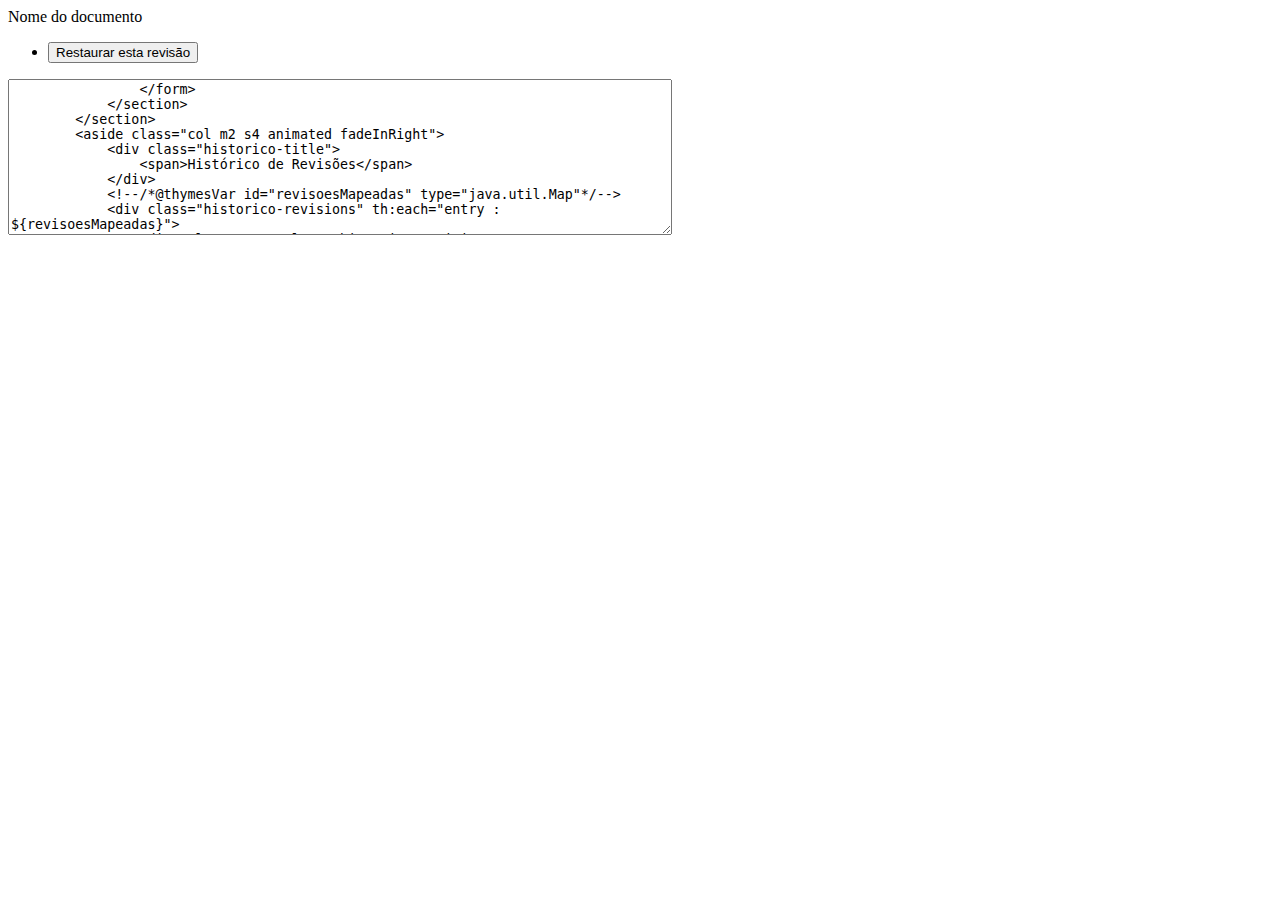
==== src/main/resources/templates/historico.html @ bf1c51eb "REFS #8: Trabalho no histórico de revisões." ====
<!DOCTYPE html>
<html th:lang="${#locale.language}"
      xmlns="http://www.w3.org/1999/xhtml"
      xmlns:th="http://www.thymeleaf.org">
<head>
    <meta charset="utf-8"/>
    <meta http-equiv="X-UA-Compatible" content="IE=edge"/>
    <meta name="viewport" content="width=device-width, initial-scale=1"/>
    <meta name="description" content="spring-boot, java, webapp"/>
    <meta name="author" content="Guilherme Alves"/>

    <title>mestrado-gc-2017</title>
    <th:block th:replace="libscss"/>
    <th:block th:replace="libsjs"/>
    <script th:src="@{js/scripts_historico.js}"></script>
</head>
<body style="height: 100%">
    <div class="row">
        <section class="col m10 s8">
            <nav>
                <div class="nav-wrapper row">
                    <div class="back">
                        <a th:href="@{/}" th:title="Voltar" th:alt="Voltar">
                            <i class="fa fa-arrow-circle-o-left" aria-hidden="true"></i>
                        </a>
                    </div>
                    <div class="document-wrapper col m8 s12">
                        <span id="document_name_data">Nome do documento</span>
                    </div>
                    <ul class="nav-links left col m4 s12">
                        <li><button id="btn-restore-document" class="waves-effect waves-light btn blue" data-loading-text="Resturando...">
                            <i class="fa fa-clock-o fa-fw" aria-hidden="true"></i>
                            <span data-text="Salvar">Restaurar esta revisão</span>
                        </button>
                        </li>
                    </ul>
                </div>
            </nav>

            <section class="section" role="editor" aria-labelledby="ckeditorForm" style="padding-right: 5px;">
                <form id="ckeditorForm">
                    <textarea name="ckeditor" id="ckeditor" rows="10" cols="80"/>
                </form>
            </section>
        </section>
        <aside class="col m2 s4 animated fadeInRight">
            <div class="historico-title">
                <span>Histórico de Revisões</span>
            </div>
            <!--/*@thymesVar id="revisoesMapeadas" type="java.util.Map"*/-->
            <div class="historico-revisions" th:each="entry : ${revisoesMapeadas}">
                <div role="group" class="historico-revision-group">
                    <script th:inline="javascript">
                        /*<![CDATA[*/
                        moment.locale('pt-br');
                        var dataModificacao = /*[[${entry.key}]]*/ '';
                        var data = moment(dataModificacao).format('LL');
                        /*]]>*/
                    </script>
                    <div class="historico-revision-group-title">
                        <script>document.write(data);</script>
                    </div>
                    <div class="historico-revision-group-item" role="tree" th:each="documento : ${entry.value}">
                        <!--/*@thymesVar id="documento" type="br.uff.ic.entity.Documento"*/-->
                        <script th:inline="javascript">
                            /*<![CDATA[*/
                            moment.locale('pt-br');
                            var dataModificacao = /*[[${documento.getDataModificacao()}]]*/ '';
                            var hora = moment(dataModificacao).format('LT');
                            /*]]>*/
                        </script>
                        <span><script>document.write(hora);</script></span>
                        <span class="item-hora hide" th:text="${documento.getDataModificacao()}"></span>
                        <span class="item-titulo hide" th:text="${documento.getTitulo()}"></span>
                        <span class="item-conteudo hide" th:text="${documento.getConteudo()}"></span>
                    </div>
                </div>
            </div>
        </aside>
    </div>
</body>
</html>
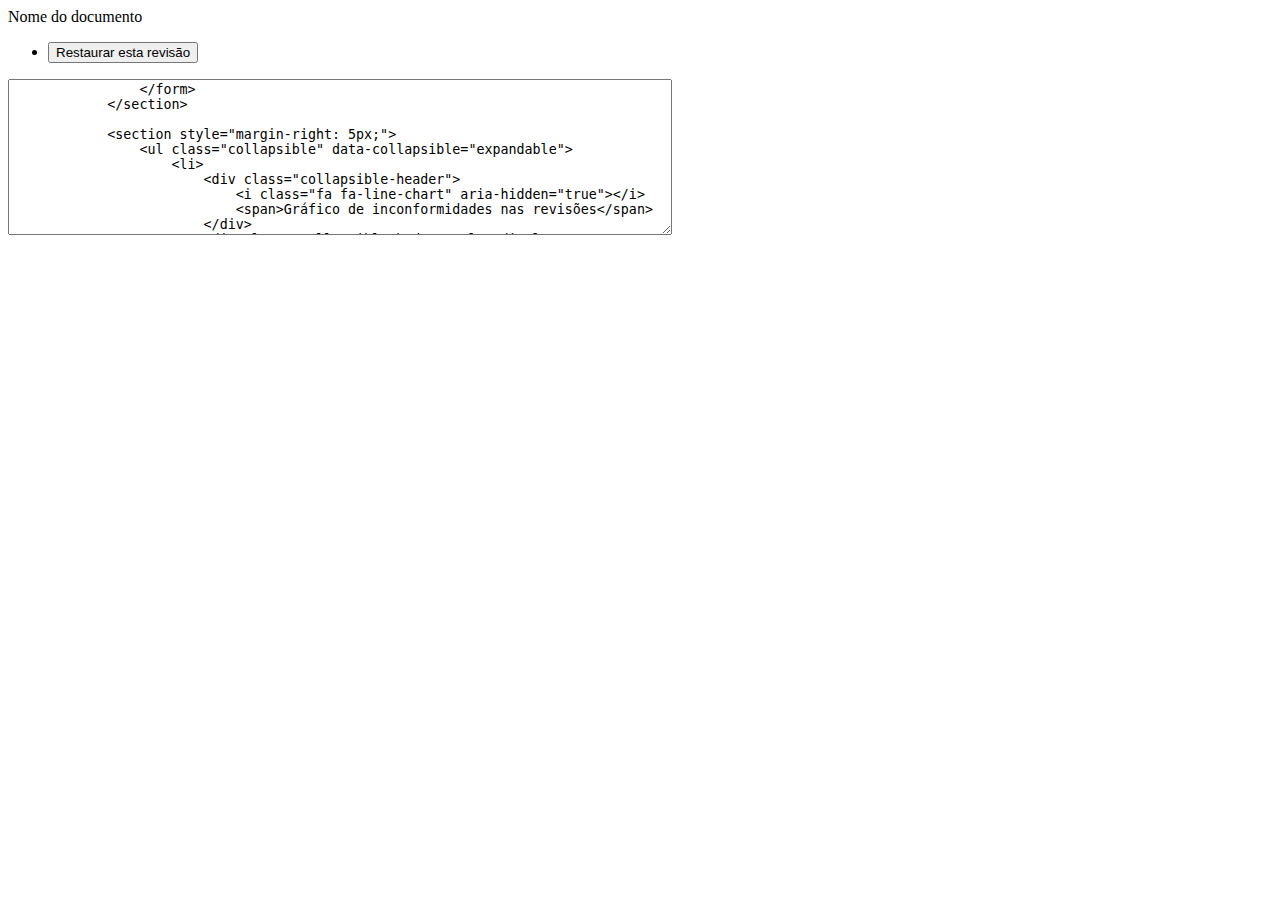
==== commit a3149e77: "REFS #9: Adicionando chartJS no projeto e montando gráfico vazio." ====
--- a/src/main/resources/templates/historico.html
+++ b/src/main/resources/templates/historico.html
@@ -13,6 +13,7 @@
     <th:block th:replace="libscss"/>
     <th:block th:replace="libsjs"/>
     <script th:src="@{js/scripts_historico.js}"></script>
+    <script th:src="@{js/scripts_chart.js}"></script>
 </head>
 <body style="height: 100%">
     <div class="row">
@@ -30,7 +31,7 @@
                     <ul class="nav-links left col m4 s12">
                         <li><button id="btn-restore-document" class="waves-effect waves-light btn blue" data-loading-text="Resturando...">
                             <i class="fa fa-clock-o fa-fw" aria-hidden="true"></i>
-                            <span data-text="Salvar">Restaurar esta revisão</span>
+                            <span data-text="Restaurar esta revisão">Restaurar esta revisão</span>
                         </button>
                         </li>
                     </ul>
@@ -41,6 +42,22 @@
                 <form id="ckeditorForm">
                     <textarea name="ckeditor" id="ckeditor" rows="10" cols="80"/>
                 </form>
+            </section>
+
+            <section style="margin-right: 5px;">
+                <ul class="collapsible" data-collapsible="expandable">
+                    <li>
+                        <div class="collapsible-header">
+                            <i class="fa fa-line-chart" aria-hidden="true"></i>
+                            <span>Gráfico de inconformidades nas revisões</span>
+                        </div>
+                        <div class="collapsible-body" style="display: none;">
+                            <div class="chartArea">
+                                <canvas id="revisionChart"></canvas>
+                            </div>
+                        </div>
+                    </li>
+                </ul>
             </section>
         </section>
         <aside class="col m2 s4 animated fadeInRight">
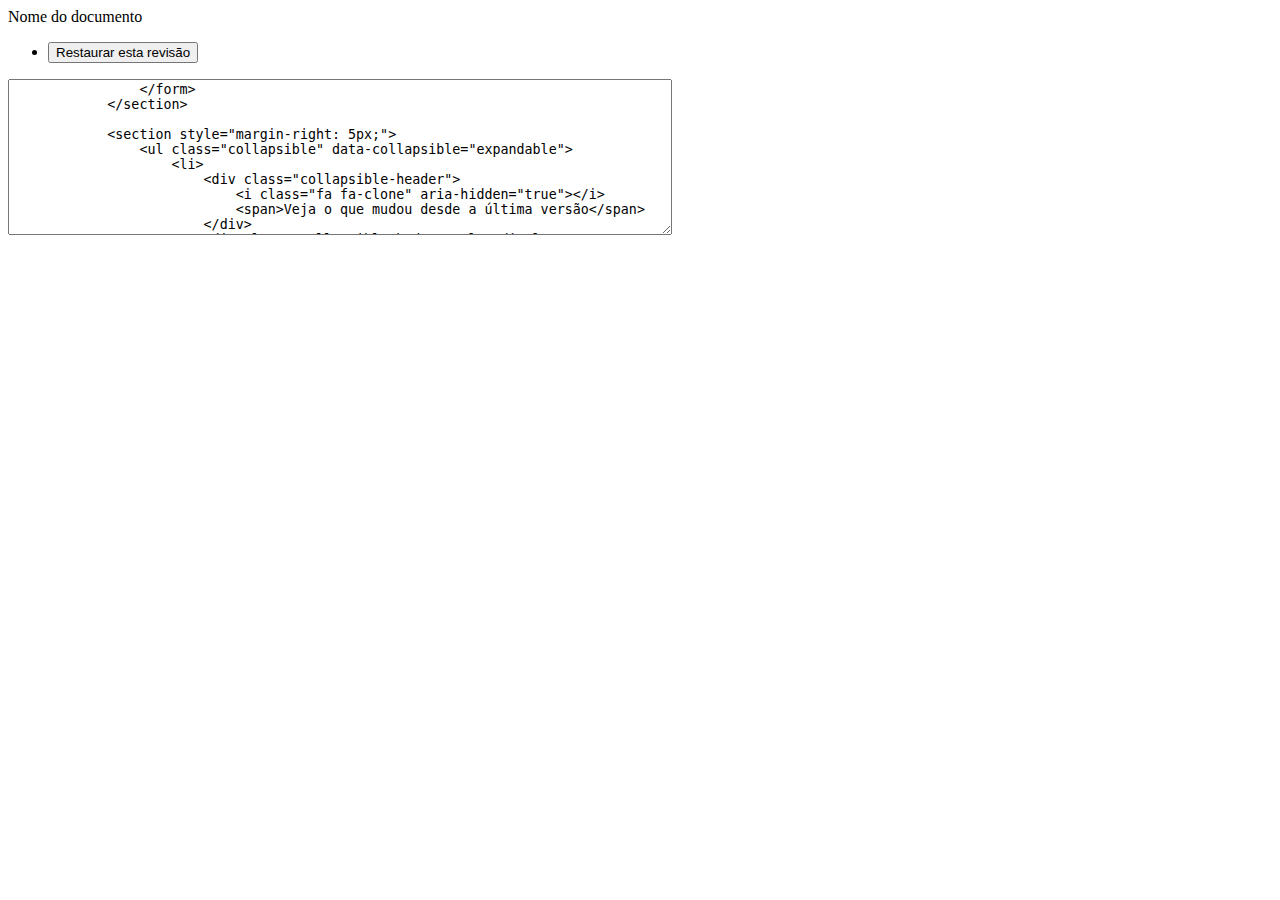
==== commit d1d5ebe8: "REFS #8: Adicionando biblioteca para visualizar diff das mudanças." ====
--- a/src/main/resources/templates/historico.html
+++ b/src/main/resources/templates/historico.html
@@ -11,9 +11,13 @@
 
     <title>mestrado-gc-2017</title>
     <th:block th:replace="libscss"/>
+    <link rel="stylesheet" type="text/css" th:href="@{/css/jsdifflib/diffview.css}"/>
     <th:block th:replace="libsjs"/>
     <script th:src="@{js/scripts_historico.js}"></script>
     <script th:src="@{js/scripts_chart.js}"></script>
+    <script th:src="@{js/jsdifflib/diffview.js}"></script>
+    <script th:src="@{js/jsdifflib/difflib.js}"></script>
+    <script th:src="@{js/scripts_diffview.js}"></script>
 </head>
 <body style="height: 100%">
     <div class="row">
@@ -46,6 +50,15 @@
 
             <section style="margin-right: 5px;">
                 <ul class="collapsible" data-collapsible="expandable">
+                    <li>
+                        <div class="collapsible-header">
+                            <i class="fa fa-clone" aria-hidden="true"></i>
+                            <span>Veja o que mudou desde a última versão</span>
+                        </div>
+                        <div class="collapsible-body" style="display: none;">
+                            <div id="diffoutput"></div>
+                        </div>
+                    </li>
                     <li>
                         <div class="collapsible-header">
                             <i class="fa fa-line-chart" aria-hidden="true"></i>
